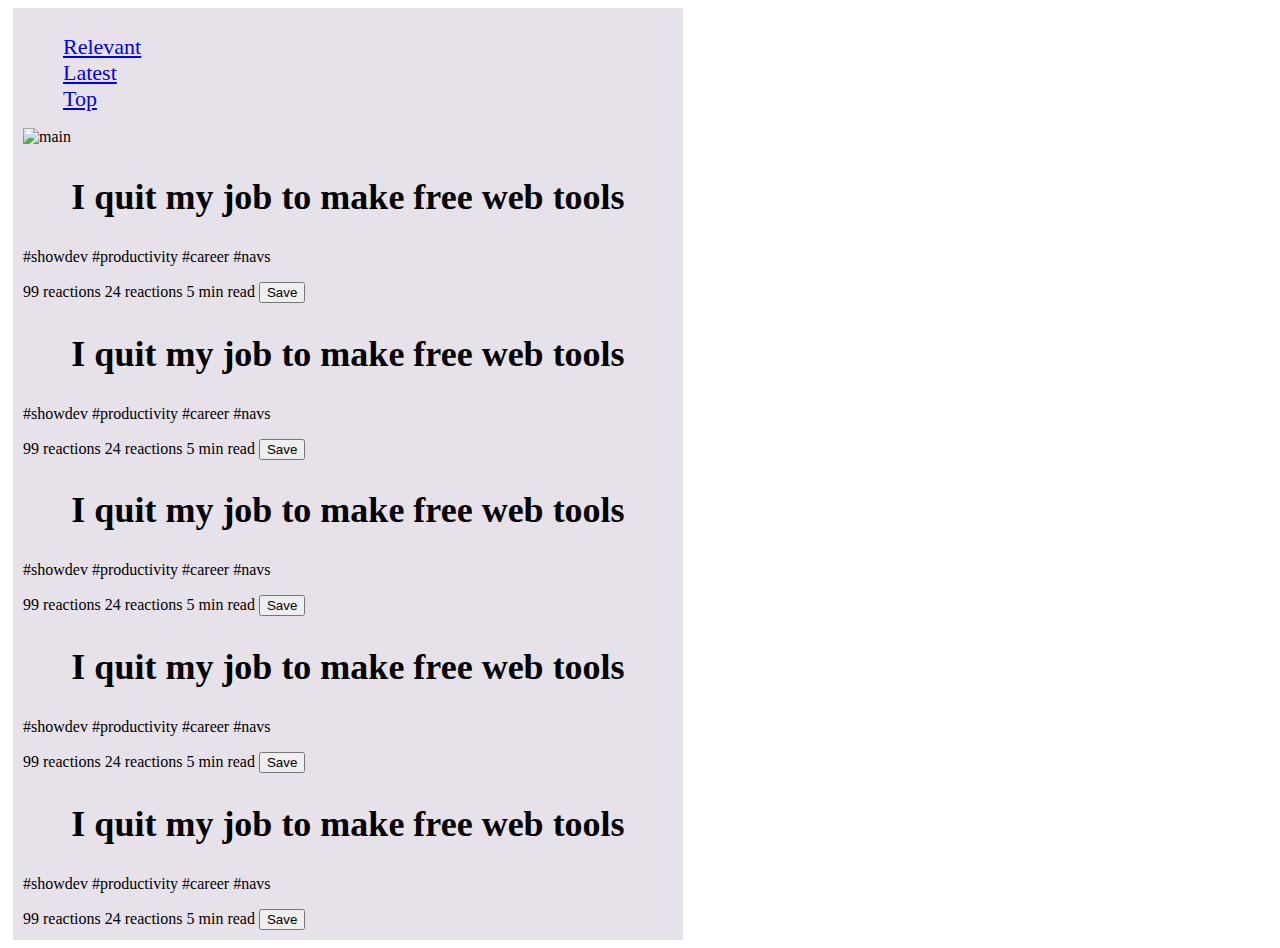
==== Reto/index.html @ 8071ba37 "Initial commit" ====
<!DOCTYPE html>
<html lang="Es">
<head>
    <meta charset="UTF-8">
    <meta http-equiv="X-UA-Compatible" content="IE=edge">
    <meta name="viewport" content="width=device-width, initial-scale=1.0">
    <link rel="stylesheet" href="./css/styles.css">
    <title>Reto</title>
</head>
<body>
    <header> <!--Aron-->
        <nav>

        </nav>
    </header>
    <aside> <!-- Daniel-->

    </aside>
    <main class="maincontainer"> <!--Nestor-->
        <div class="nav2">
            <ul>
                <li><a id="nav2" href="#">Relevant</a></li>
                <li><a id="nav2" href="#">Latest</a></li>
                <li><a id="nav2" href="#">Top</a></li>
            </ul>
        </div>
        <div>
            <img src="/img/imgmain.webp" alt="main" width="620" height="255">
            <article class="article">
                <h2>I quit my job to make free web tools </h2>
                <p>#showdev #productivity #career #navs</p>
                <span>99 reactions </span>
                <span>24 reactions </span>
                <span>5 min read </span>
                <input type="submit" name="submit" value="Save">
            </article>
            <article class="article">
                <h2>I quit my job to make free web tools </h2>
                <p>#showdev #productivity #career #navs</p>
                <span>99 reactions </span>
                <span>24 reactions </span>
                <span>5 min read </span>
                <input type="submit" name="submit" value="Save">
            </article>
            <article class="article">
                <h2>I quit my job to make free web tools </h2>
                <p>#showdev #productivity #career #navs</p>
                <span>99 reactions </span>
                <span>24 reactions </span>
                <span>5 min read </span>
                <input type="submit" name="submit" value="Save">
            </article>
            <article class="article">
                <h2>I quit my job to make free web tools </h2>
                <p>#showdev #productivity #career #navs</p>
                <span>99 reactions </span>
                <span>24 reactions </span>
                <span>5 min read </span>
                <input type="submit" name="submit" value="Save">
            </article>
            <article class="article">
                <h2>I quit my job to make free web tools </h2>
                <p>#showdev #productivity #career #navs</p>
                <span>99 reactions </span>
                <span>24 reactions </span>
                <span>5 min read </span>
                <input type="submit" name="submit" value="Save">
            </article>
        </div>        
    </main>
    <aside>  <!--Luis-->

    </aside>
    <footer>

    </footer>
    
</body>
</html>
---- Reto/css/styles.css ----
.maincontainer {
  margin: 5px;
  background-color: rgba(222, 216, 226, 0.733);
  width: 650px;
  padding: 10px;
}

h2 {
  font-size: 36px;
  text-align: center;
}

li {
  text-decoration: none;
  font-size: 22px;
  list-style: none;
}
/*# sourceMappingURL=styles.css.map */
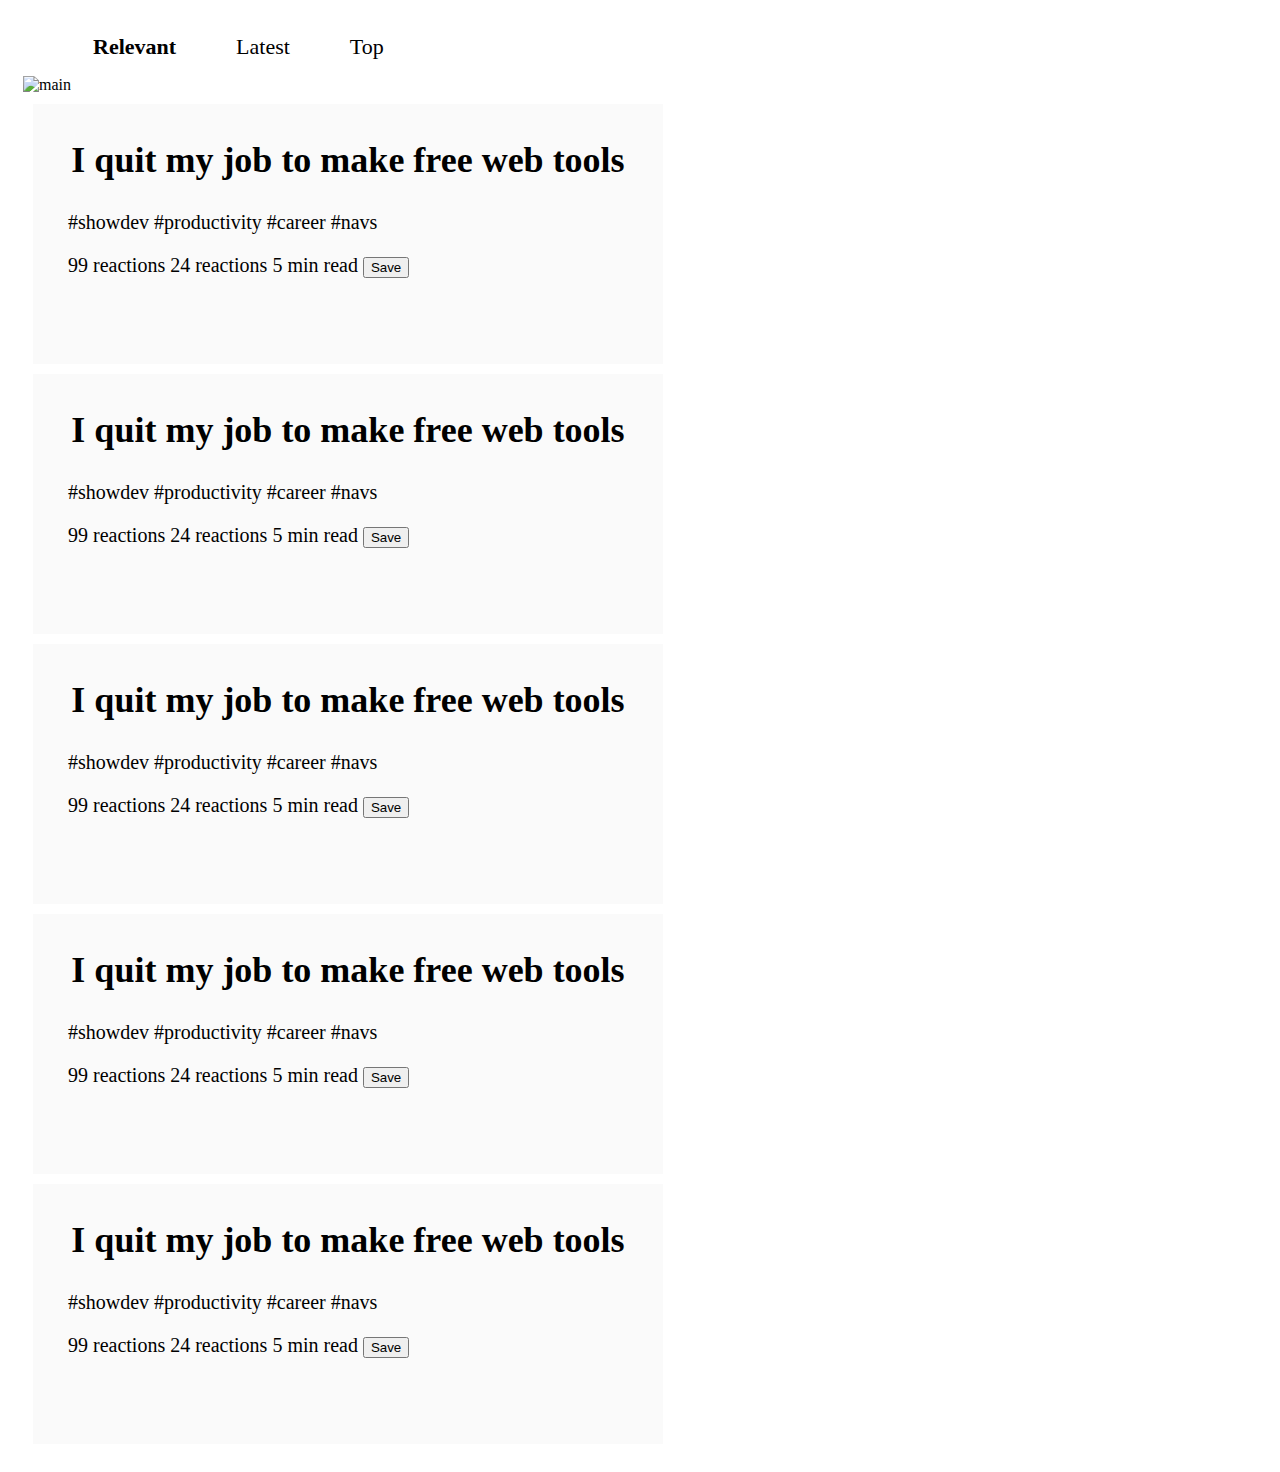
==== commit 93dc5b32: "add styles" ====
--- a/Reto/index.html
+++ b/Reto/index.html
@@ -20,8 +20,8 @@
         <div class="nav2">
             <ul>
                 <li><a id="nav2" href="#">Relevant</a></li>
-                <li><a id="nav2" href="#">Latest</a></li>
-                <li><a id="nav2" href="#">Top</a></li>
+                <li><a href="#">Latest</a></li>
+                <li><a href="#">Top</a></li>
             </ul>
         </div>
         <div>
@@ -76,4 +76,3 @@
     </footer>
     
 </body>
-</html>--- a/Reto/css/styles.css
+++ b/Reto/css/styles.css
@@ -1,6 +1,6 @@
 .maincontainer {
   margin: 5px;
-  background-color: rgba(222, 216, 226, 0.733);
+  background-color: white;
   width: 650px;
   padding: 10px;
 }
@@ -10,9 +10,40 @@
   text-align: center;
 }
 
-li {
+ul {
+  display: -webkit-box;
+  display: -ms-flexbox;
+  display: flex;
+}
+
+ul li {
+  list-style: none;
+  padding: 0;
+  margin: 0;
+}
+
+ul a {
   text-decoration: none;
   font-size: 22px;
-  list-style: none;
+  padding: 20px 30px;
+  margin: 0;
+  color: black;
+}
+
+ul #nav2 {
+  color: black;
+  font-weight: bold;
+}
+
+ul a:hover {
+  color: blue;
+}
+
+.article {
+  margin: 10px;
+  background-color: #fafafa;
+  height: 250px;
+  padding: 5px 35px;
+  font-size: 20px;
 }
 /*# sourceMappingURL=styles.css.map */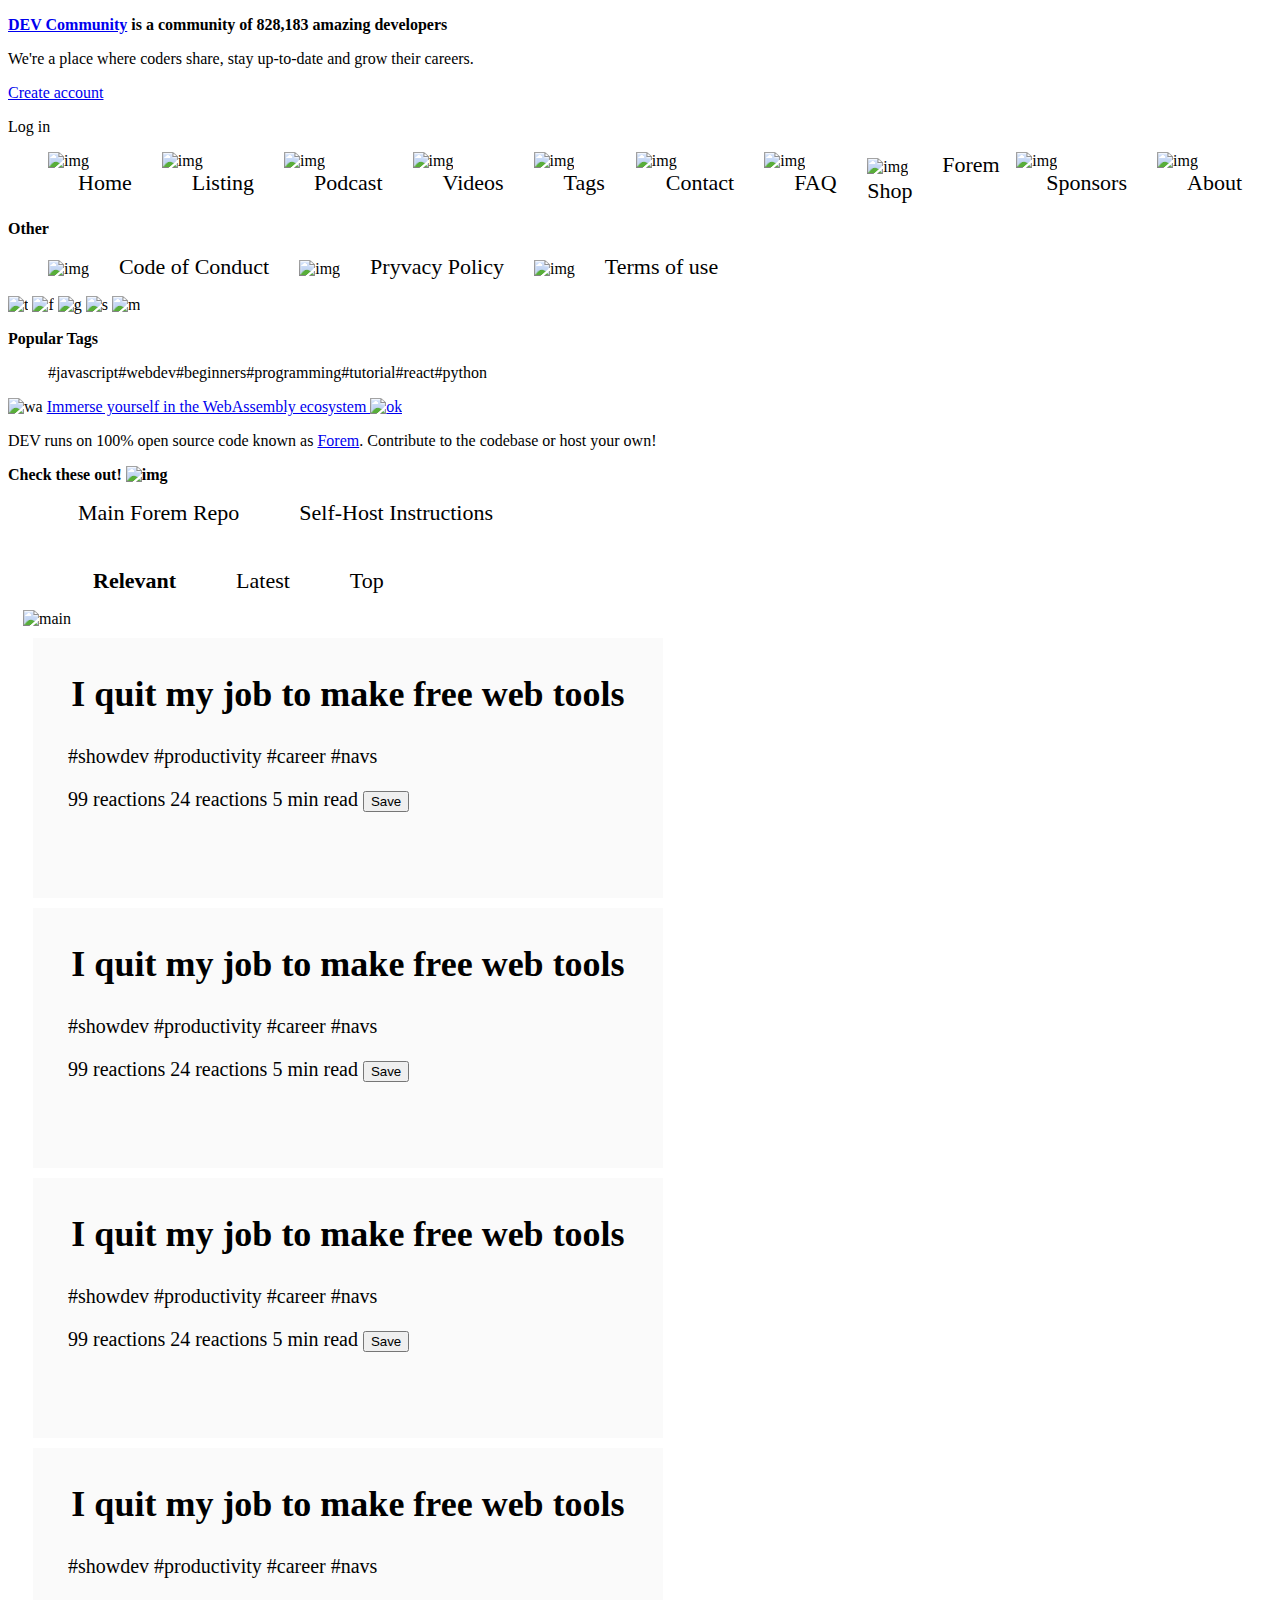
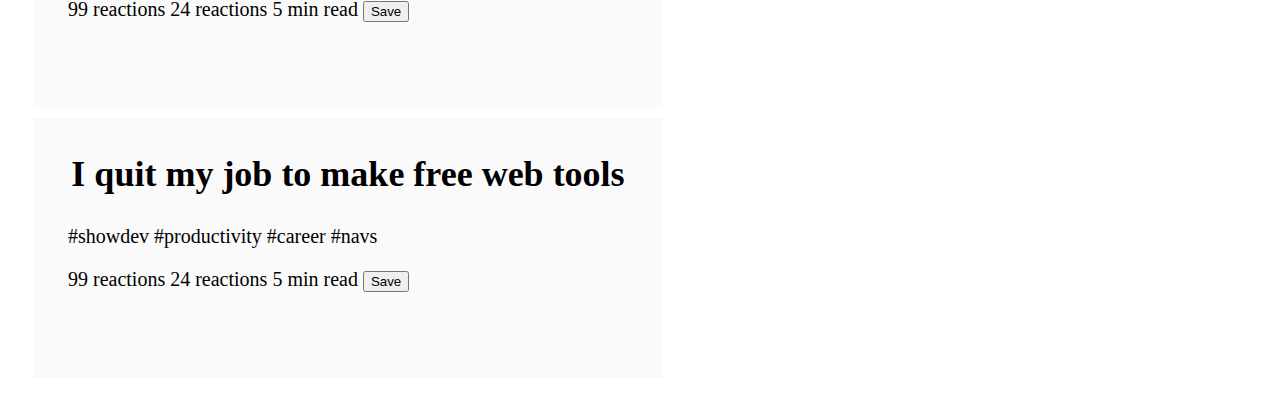
==== commit c141b853: "add aside" ====
--- a/Reto/index.html
+++ b/Reto/index.html
@@ -13,7 +13,76 @@
 
         </nav>
     </header>
-    <aside> <!-- Daniel-->
+    <aside id="asideIzq">
+        <div id="containerAsideIzq1">
+            <p><b><a href="#">DEV Community</a> is a community of 828,183 amazing developers</b></p>
+            <p>We're a place where coders share, stay up-to-date and grow their careers.</p>
+            <p><a class="buttonIzq1" href="#">Create account</a></p>
+            <p>Log in</p>
+        </div>
+
+        <div id="containerAsideIzq2">
+            <ul>
+                <li><img src="./img/casa.png" alt="img"> <a href="">Home</a></li>
+                <li><img src="./img/listings.png" alt="img"> <a href="">Listing</a></li>
+                <li><img src="./img/podcast.png" alt="img"> <a href="">Podcast</a></li>
+                <li><img src="./img/video.png" alt="img"> <a href="">Videos</a></li>
+                <li><img src="./img/Tags.png" alt="img"> <a href="">Tags</a></li>
+                <li><img src="./img/FAQ.png" alt="img"> <a href="">Contact</a></li> 
+                <li><img src="./img/forem.png" alt="img"> <a href="">FAQ</a></li>
+                <li><img src="./img/sponsors.png" alt="img"> <a href="">Forem Shop</a></li>
+                <li><img src="./img/about.png" alt="img"> <a href="">Sponsors</a></li>
+                <li><img src="./img/contact.png" alt="img"> <a href="">About</a></li>              
+            </ul>
+        </div>
+
+        <div id="containerAsideIzq3">
+            <p><b>Other</b></p>
+            <ul>
+                <li><img src="./img/conduct.png" alt="img"><a href="#">Code of Conduct</a></li>
+                <li><img src="./img/privacy.png" alt="img"><a href="#">Pryvacy Policy</a></li>
+                <li><img src="./img/termsuse.png" alt="img"><a href="#">Terms of use</a></li>
+            </ul>
+        </div>
+      
+        <div>
+            <img src="./img/tw.png" alt="t">
+            <img src="./img/fb.png" alt="f">
+            <img src="./img/gh.png" alt="g">
+            <img src="./img/sc.png" alt="s">
+            <img src="./img/mg.png" alt="m">
+        </div>
+
+        <div id="containerAsideIzq4">
+            <p><b>Popular Tags</b></p>
+            <ul>
+                <li>#javascript</li>
+                <li>#webdev</li>
+                <li>#beginners</li>
+                <li>#programming</li>
+                <li>#tutorial</li>
+                <li>#react</li>
+                <li>#python</li>
+            </ul>            
+        </div>
+
+        <div id="containerAsideIzq5">
+            <img src="./img/wa.png" alt="wa" width="85%">
+            <a href="#">Immerse yourself in the WebAssembly ecosystem
+                <img src="./img/ok.png" alt="ok">
+            </a>
+        </div>
+        
+        <div id="containerAsideIzq6">
+            <p>DEV runs on 100% open source code known as <a href="#">Forem</a>.
+                Contribute to the codebase or host your own!</p>
+            <p><b>Check these out! <img src="./img/manita_abajo.png" alt="img"></b></p>
+            <ul>
+                <li><a href="#">Main Forem Repo</a></li>
+                <li><a href="#">Self-Host Instructions</a></li>
+            </ul>
+
+        </div>
 
     </aside>
     <main class="maincontainer"> <!--Nestor-->
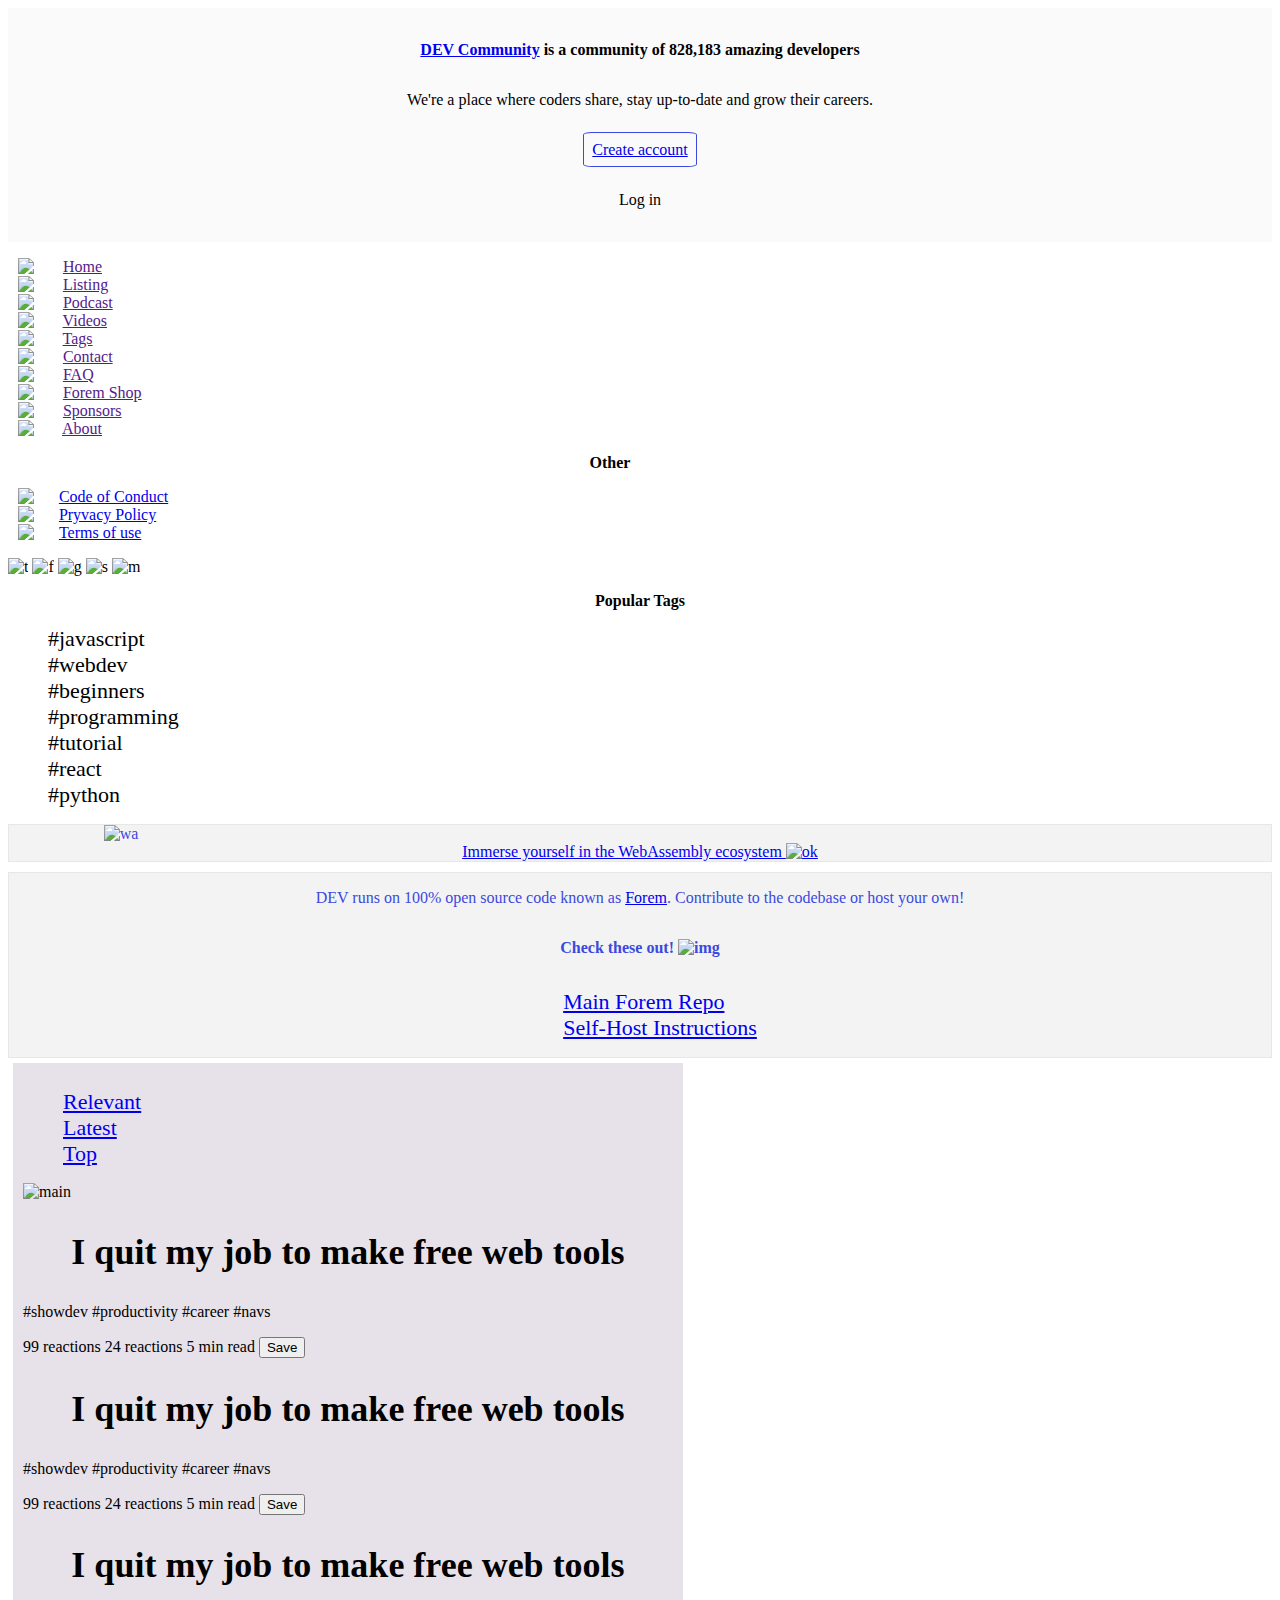
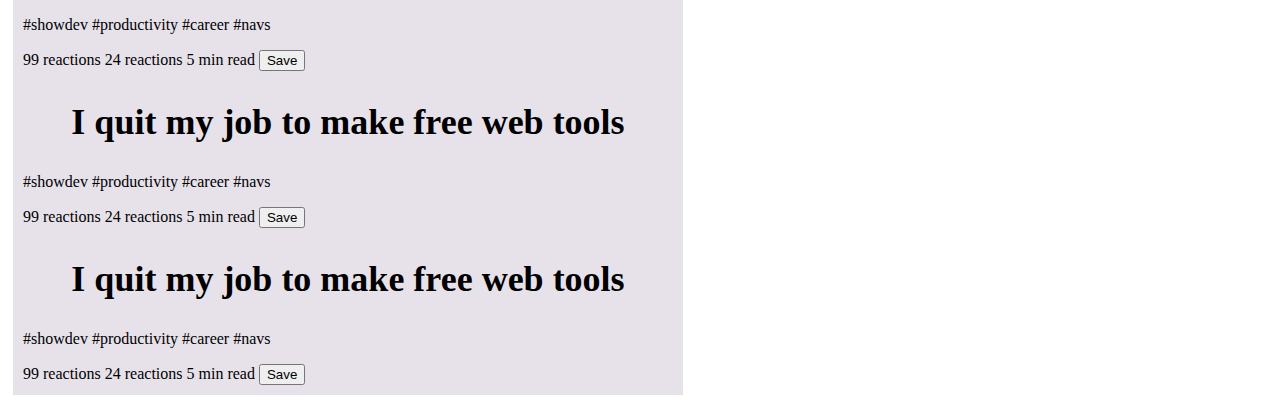
==== commit de344a01: "add asides 2" ====
--- a/Reto/index.html
+++ b/Reto/index.html
@@ -1,5 +1,6 @@
 <!DOCTYPE html>
 <html lang="Es">
+
 <head>
     <meta charset="UTF-8">
     <meta http-equiv="X-UA-Compatible" content="IE=edge">
@@ -7,13 +8,17 @@
     <link rel="stylesheet" href="./css/styles.css">
     <title>Reto</title>
 </head>
+
 <body>
-    <header> <!--Aron-->
+    <header>
+        <!--Aron-->
         <nav>
 
         </nav>
     </header>
-    <aside id="asideIzq">
+    <aside>
+        <!-- Daniel-->
+
         <div id="containerAsideIzq1">
             <p><b><a href="#">DEV Community</a> is a community of 828,183 amazing developers</b></p>
             <p>We're a place where coders share, stay up-to-date and grow their careers.</p>
@@ -28,11 +33,11 @@
                 <li><img src="./img/podcast.png" alt="img"> <a href="">Podcast</a></li>
                 <li><img src="./img/video.png" alt="img"> <a href="">Videos</a></li>
                 <li><img src="./img/Tags.png" alt="img"> <a href="">Tags</a></li>
-                <li><img src="./img/FAQ.png" alt="img"> <a href="">Contact</a></li> 
+                <li><img src="./img/FAQ.png" alt="img"> <a href="">Contact</a></li>
                 <li><img src="./img/forem.png" alt="img"> <a href="">FAQ</a></li>
                 <li><img src="./img/sponsors.png" alt="img"> <a href="">Forem Shop</a></li>
                 <li><img src="./img/about.png" alt="img"> <a href="">Sponsors</a></li>
-                <li><img src="./img/contact.png" alt="img"> <a href="">About</a></li>              
+                <li><img src="./img/contact.png" alt="img"> <a href="">About</a></li>
             </ul>
         </div>
 
@@ -44,7 +49,7 @@
                 <li><img src="./img/termsuse.png" alt="img"><a href="#">Terms of use</a></li>
             </ul>
         </div>
-      
+
         <div>
             <img src="./img/tw.png" alt="t">
             <img src="./img/fb.png" alt="f">
@@ -63,7 +68,7 @@
                 <li>#tutorial</li>
                 <li>#react</li>
                 <li>#python</li>
-            </ul>            
+            </ul>
         </div>
 
         <div id="containerAsideIzq5">
@@ -72,7 +77,7 @@
                 <img src="./img/ok.png" alt="ok">
             </a>
         </div>
-        
+
         <div id="containerAsideIzq6">
             <p>DEV runs on 100% open source code known as <a href="#">Forem</a>.
                 Contribute to the codebase or host your own!</p>
@@ -85,12 +90,14 @@
         </div>
 
     </aside>
-    <main class="maincontainer"> <!--Nestor-->
+
+    <main class="maincontainer">
+        <!--Nestor-->
         <div class="nav2">
             <ul>
                 <li><a id="nav2" href="#">Relevant</a></li>
-                <li><a href="#">Latest</a></li>
-                <li><a href="#">Top</a></li>
+                <li><a id="nav2" href="#">Latest</a></li>
+                <li><a id="nav2" href="#">Top</a></li>
             </ul>
         </div>
         <div>
@@ -135,13 +142,16 @@
                 <span>5 min read </span>
                 <input type="submit" name="submit" value="Save">
             </article>
-        </div>        
+        </div>
     </main>
-    <aside>  <!--Luis-->
+    <aside>
+        <!--Luis-->
 
     </aside>
     <footer>
 
     </footer>
-    
+
 </body>
+
+</html>--- a/Reto/css/styles.css
+++ b/Reto/css/styles.css
@@ -1,6 +1,6 @@
 .maincontainer {
   margin: 5px;
-  background-color: white;
+  background-color: rgba(222, 216, 226, 0.733);
   width: 650px;
   padding: 10px;
 }
@@ -10,40 +10,151 @@
   text-align: center;
 }
 
-ul {
+li {
+  text-decoration: none;
+  font-size: 22px;
+  list-style: none;
+}
+
+#asideIzq {
+  width: 205.141px;
+  height: 100%;
   display: -webkit-box;
   display: -ms-flexbox;
   display: flex;
+  -webkit-box-orient: vertical;
+  -webkit-box-direction: normal;
+      -ms-flex-direction: column;
+          flex-direction: column;
 }
 
-ul li {
-  list-style: none;
-  padding: 0;
-  margin: 0;
+#containerAsideIzq1 {
+  background-color: #fafafa;
+  border: 1px solid #fafafa;
+  padding: 16px;
+  display: -webkit-box;
+  display: -ms-flexbox;
+  display: flex;
+  -webkit-box-orient: vertical;
+  -webkit-box-direction: normal;
+      -ms-flex-direction: column;
+          flex-direction: column;
+  -webkit-box-align: center;
+      -ms-flex-align: center;
+          align-items: center;
+  -webkit-box-pack: space-evenly;
+      -ms-flex-pack: space-evenly;
+          justify-content: space-evenly;
 }
 
-ul a {
-  text-decoration: none;
-  font-size: 22px;
-  padding: 20px 30px;
-  margin: 0;
-  color: black;
+#asideIzq p:first-child {
+  font-size: 20px;
+  font-weight: 72px;
 }
 
-ul #nav2 {
-  color: black;
-  font-weight: bold;
+#asideIzq p:nth-child(2) {
+  font-size: 16px;
+  font-weight: 72px;
 }
 
-ul a:hover {
-  color: blue;
+.buttonIzq1 {
+  border: 1px solid #3b49df;
+  padding: 8px;
+  border-radius: 8%;
+  text-align: center;
+  margin: 5px auto;
 }
 
-.article {
-  margin: 10px;
-  background-color: #fafafa;
-  height: 250px;
-  padding: 5px 35px;
-  font-size: 20px;
+.buttonIzq1:hover {
+  color: white;
+  background-color: #3b49df;
+}
+
+#containerAsideIzq2 ul li {
+  list-style: none;
+  text-decoration: none;
+  color: rgba(0, 0, 0, 0);
+  font-size: 16px;
+}
+
+#containerAsideIzq2 {
+  position: relative;
+  right: 30px;
+}
+
+#containerAsideIzq3 ul li {
+  list-style: none;
+  text-decoration: none;
+  color: rgba(0, 0, 0, 0);
+  font-size: 16px;
+}
+
+#containerAsideIzq3 {
+  position: relative;
+  right: 30px;
+}
+
+#containerAsideIzq3 p {
+  text-align: center;
+}
+
+#containerAsideIzq3 p {
+  text-align: center;
+}
+
+#containerAsideIzq4 ul {
+  display: -webkit-box;
+  display: -ms-flexbox;
+  display: flex;
+  -webkit-box-orient: vertical;
+  -webkit-box-direction: normal;
+      -ms-flex-direction: column;
+          flex-direction: column;
+  -webkit-box-align: start;
+      -ms-flex-align: start;
+          align-items: flex-start;
+  -webkit-box-pack: start;
+      -ms-flex-pack: start;
+          justify-content: flex-start;
+}
+
+#containerAsideIzq4 {
+  text-align: center;
+  margin: 0px;
+}
+
+#containerAsideIzq5 {
+  display: -webkit-box;
+  display: -ms-flexbox;
+  display: flex;
+  -webkit-box-orient: vertical;
+  -webkit-box-direction: normal;
+      -ms-flex-direction: column;
+          flex-direction: column;
+  -webkit-box-align: center;
+      -ms-flex-align: center;
+          align-items: center;
+  font-size: 16px;
+  color: #3b49df;
+  border: 1px solid rgba(23, 23, 23, 0.05);
+  background-color: rgba(23, 23, 23, 0.05);
+}
+
+#containerAsideIzq6 {
+  display: -webkit-box;
+  display: -ms-flexbox;
+  display: flex;
+  -webkit-box-orient: vertical;
+  -webkit-box-direction: normal;
+      -ms-flex-direction: column;
+          flex-direction: column;
+  -webkit-box-align: center;
+      -ms-flex-align: center;
+          align-items: center;
+  font-size: 16px;
+  color: #3b49df;
+  border: 1px solid rgba(23, 23, 23, 0.05);
+  background-color: rgba(23, 23, 23, 0.05);
+  margin-top: 10px;
 }
 /*# sourceMappingURL=styles.css.map */